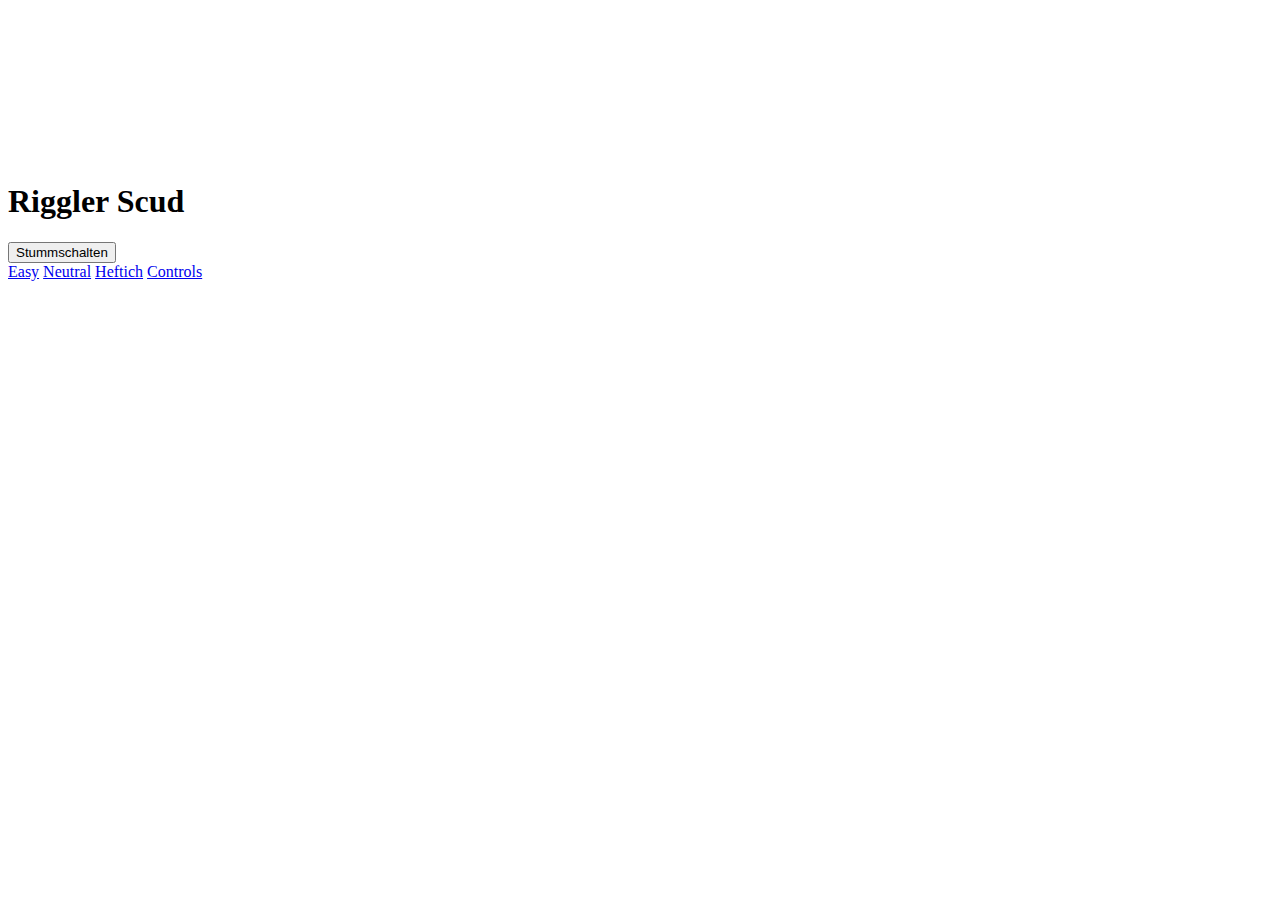
==== Riggler Scud/index.html @ 53f018ff "Add files via upload" ====
<!DOCTYPE html>
<html lang="en">
<head>
    <meta charset="UTF-8">
    <title>Riggler Scud</title>
    <link rel="stylesheet" href="startscreen.css">
</head>

<body>
<div class="banner">
 <video autoplay loop id="riggler">
     <source src="Riggler_.mp4" type="video/mp4" >
 </video>     
<div class="content">  
<h1>Riggler Scud</h1><button id="mute">Stummschalten</button>
<div class="difficulty">
<a href="Easy/index.html" class="difficulty" role="alert" id="easy">Easy</a>
<a href="Normal/index.html" class="difficulty" id="neutral" >Neutral</a>
<a href="Hard/index.html" class="difficulty" id="heftich">Heftich</a>  
<a href="Control/index.html" class="difficulty" id="controls">Controls</a> 
</div>
</div>
</div>
<script src="sounds.js"></script>
</body>

</html>
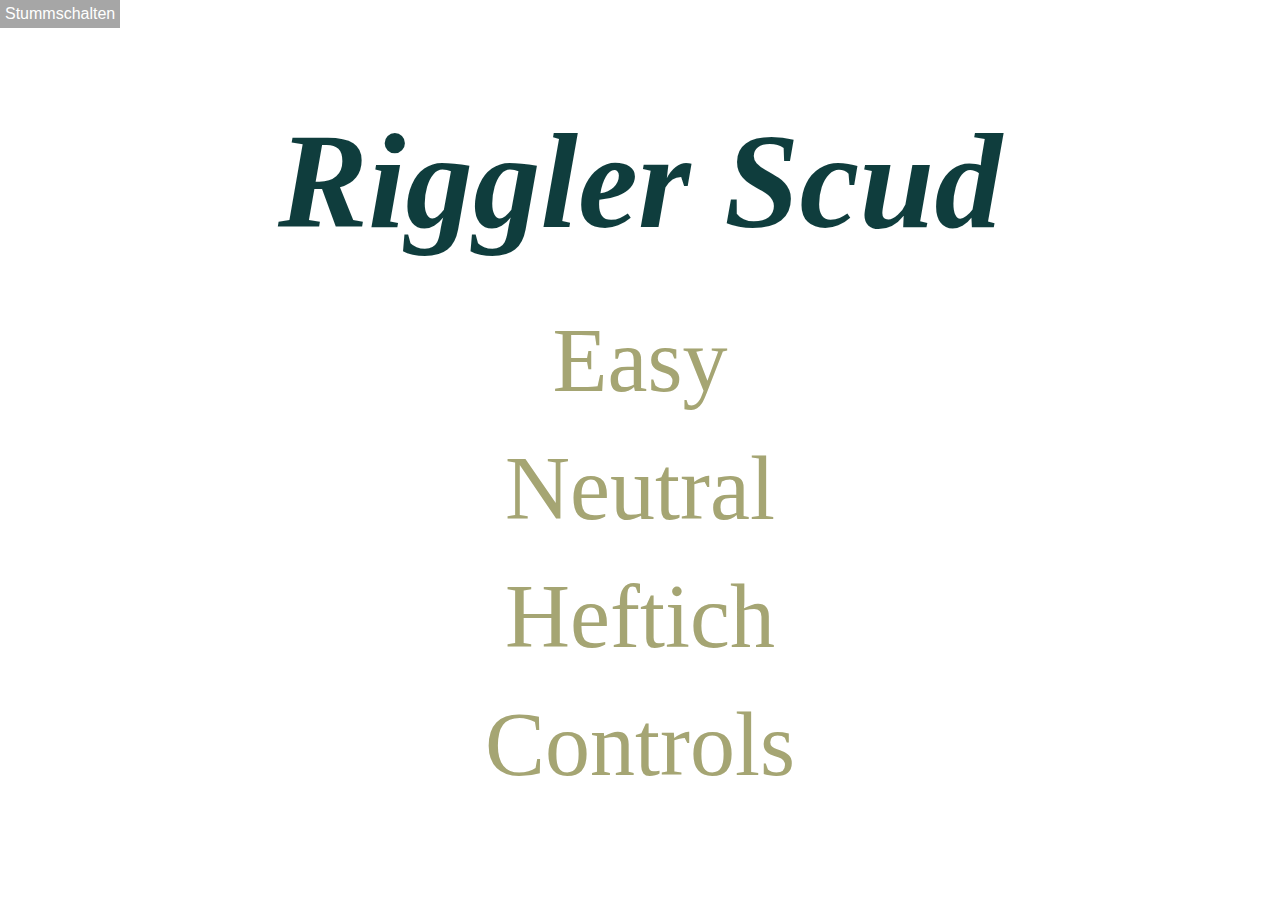
==== commit 07736204: "Update index.html" ====
--- a/Riggler Scud/index.html
+++ b/Riggler Scud/index.html
@@ -9,7 +9,7 @@
 <body>
 <div class="banner">
  <video autoplay loop id="riggler">
-     <source src="Riggler_.mp4" type="video/mp4" >
+     <source src="Riggler.mp4" type="video/mp4" >
  </video>     
 <div class="content">  
 <h1>Riggler Scud</h1><button id="mute">Stummschalten</button>
@@ -24,4 +24,4 @@
 <script src="sounds.js"></script>
 </body>
 
-</html>+</html>
--- a/Riggler Scud/startscreen.css
+++ b/Riggler Scud/startscreen.css
@@ -0,0 +1,66 @@
+@import url('https://fonts.googleapis.com/css2?family=Pangolin&family=Permanent+Marker&family=Play:wght@700&display=swap');
+*{
+	margin: 0;
+	padding: 0;
+	box-sizing: border-box;
+}
+h1{
+    text-align: center;
+    font-family: 'Permanent Marker', cursive;
+    color: #0f3d3d;
+    font-size: 15vh;
+    font-style: italic;
+}
+
+
+.difficulty{
+   font-size: 10vh;
+   font-family: 'Permanent Marker', cursive;
+   text-align: center;
+   padding-top: 25px;
+   color: #a5a573;
+   text-justify: none;
+   display: flex;
+   flex-direction: column;
+   text-decoration: none;
+}
+
+.banner{
+    width: 100%;
+    height: 100vh;
+    overflow: hidden;
+    display: flex;
+    justify-content: center;
+    align-items: center;
+}
+.banner video{
+ position: absolute;
+    top: 0;
+    left: 0;
+    object-fit: cover;
+    width: 100%;
+    height: 100%;
+    pointer-events: none;
+    
+}
+.banner .content{
+    position: relative;
+    z-index: 1;
+    max-width: 1000px;
+    margin: 0 auto;
+}
+
+#mute{
+   background-color: grey; /* Green */
+  border: none;
+  opacity: 0.7;
+  color: white;
+  padding: 5px 5px;
+  text-align: center;
+  text-decoration: none;
+  display: inline-block;
+  font-size: 16px;
+  position: fixed;
+  top: 0;
+  left: 0;
+}
